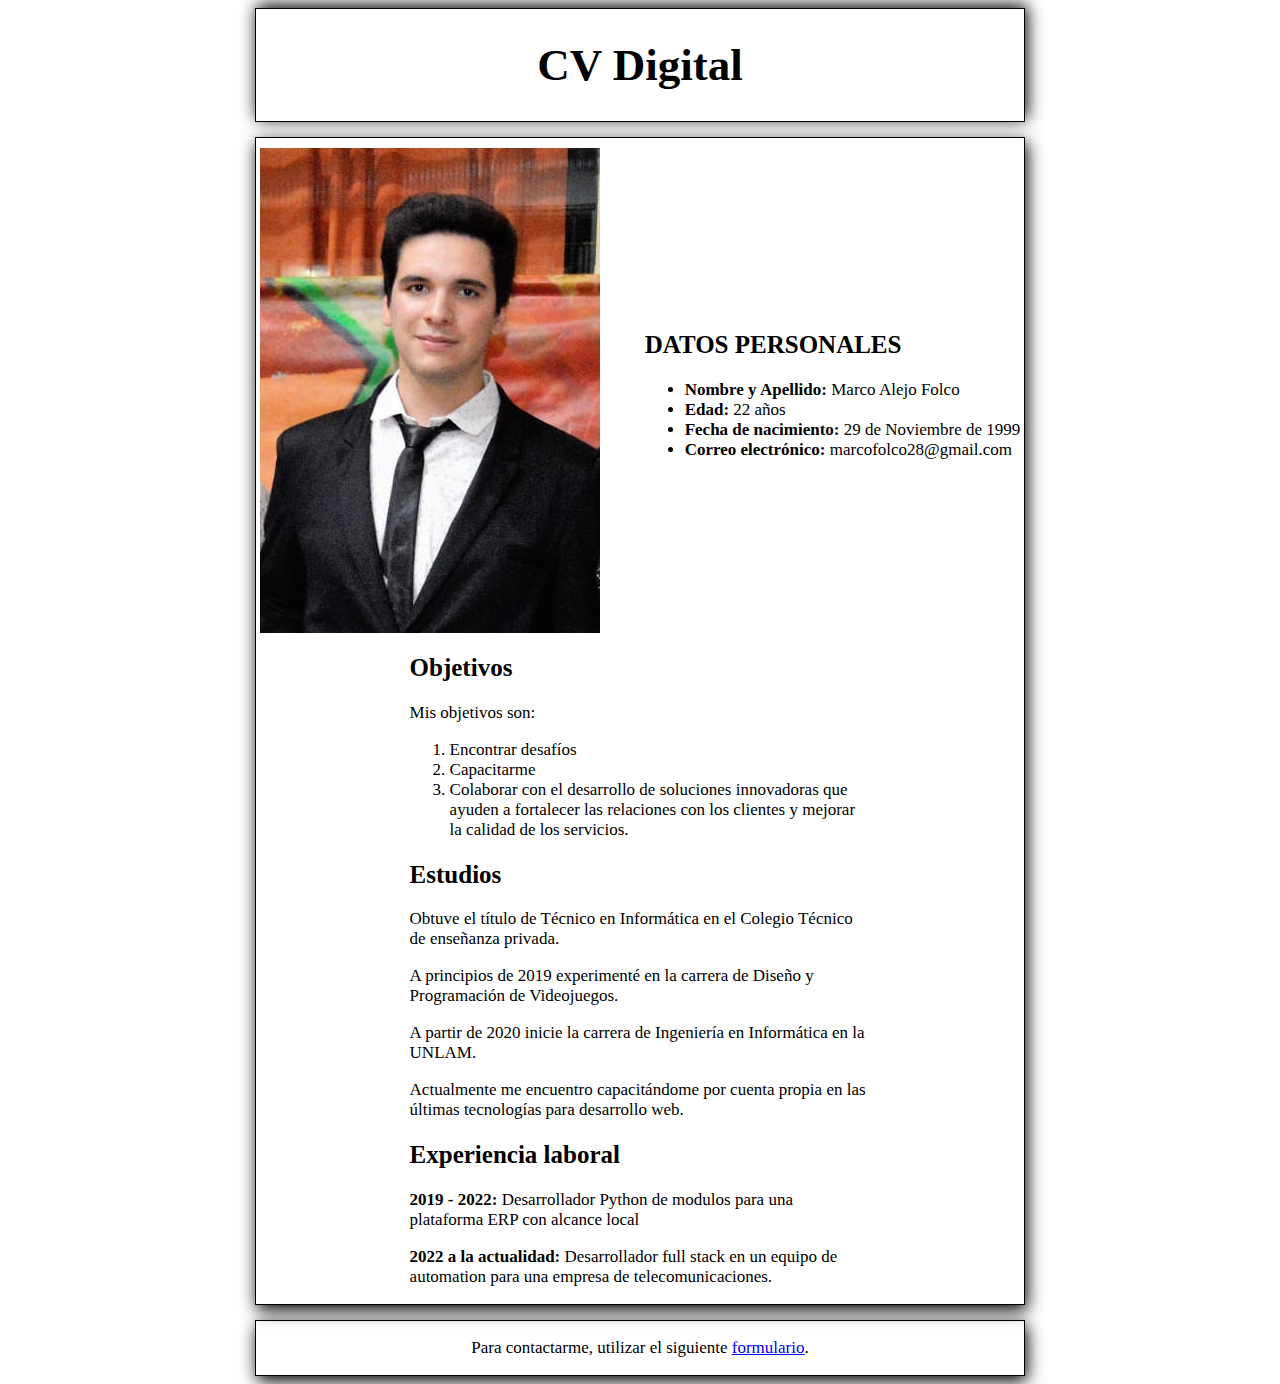
==== Tarea-M1-U3/index.html @ d0181f8a "Tarea de la unidad 3 del modulo 1" ====
<!DOCTYPE html>
<html lang="es">
<head>
    <meta charset="UTF-8">
    <meta http-equiv="X-UA-Compatible" content="IE=edge">
    <meta name="viewport" content="width=device-width, initial-scale=1.0">
    <title>CV Digital - Folco</title>
    <link rel="stylesheet" href="./styles.css">
</head>
<body>
    <header>
        <h1>CV Digital</h1>
    </header>
    <main>
        <section class="info">
            <img src="./imgs/Cvfoto.png" alt="Foto del CV">
            <div class="personal-data">
                <h2>DATOS PERSONALES</h2>
                <ul>
                    <li><strong>Nombre y Apellido: </strong>Marco Alejo Folco</li>
                    <li><strong>Edad: </strong>22 años</li>
                    <li><strong>Fecha de nacimiento: </strong>29 de Noviembre de 1999</li>
                    <li><strong>Correo electrónico: </strong>marcofolco28@gmail.com</li>
                </ul>
            </div>
        </section>
        <section class="professional-data">
            <div class="objetivos">
                <h2>Objetivos</h2>
                <p>Mis objetivos son: </p>
                <ol>
                    <li>Encontrar desafíos</li>
                    <li>Capacitarme</li>
                    <li>Colaborar con el desarrollo de soluciones innovadoras que ayuden a fortalecer las relaciones con los clientes y mejorar la calidad de los servicios.</li>
                </ol>
            </div>
            <div class="estudios">
                <h2>Estudios</h2>
                <p>Obtuve el título de Técnico en Informática en el Colegio Técnico de enseñanza privada.</p>
                <p>A principios de 2019 experimenté en la carrera de Diseño y Programación de Videojuegos.</p>
                <p>A partir de 2020 inicie la carrera de Ingeniería en Informática en la UNLAM.</p>
                <p>Actualmente me encuentro capacitándome por cuenta propia en las últimas tecnologías para desarrollo web.</p>
            </div>
            <div class="experiencia">
                <h2>Experiencia laboral</h2>
                <p><strong>2019 - 2022:</strong> Desarrollador Python de modulos para una plataforma ERP con alcance local</p>
                <p><strong>2022 a la actualidad:</strong> Desarrollador full stack en un equipo de automation para una empresa de telecomunicaciones.</p>
            </div>
        </section>
    </main>
    <footer>
        <section class="contacto">
            <p>Para contactarme, utilizar el siguiente <a href="./contacto.html" target="_blank">formulario</a>.</p>
        </section>
    </footer>
</body>
</html>
---- Tarea-M1-U3/styles.css ----
html {
    font-size: 62.5%;
}

body {
    box-sizing: border-box;
    font-size: 1.2rem;
}

header, main, footer {
    width: 60vw;
    margin: 0 auto;
}

header {
    border: 1px solid black;
    margin-bottom: 15px;
    box-shadow: 2px -3px 16px 0px black, 5px 5px 15px 5px rgba(0,0,0,0);
}


main {
    border: 1px solid black;
    box-shadow: 2px 5px 16px 0px black, 5px 5px 15px 5px rgba(0,0,0,0);
}

footer {
    margin-top: 15px;
    border: 1px solid black;
    box-shadow: 2px 5px 16px 0px black, 5px 5px 15px 5px rgba(0,0,0,0);
}

h1 {
    text-align: center;
    font-size: 4.5rem;
}

li, p {
    line-height: 2rem;
    font-size: 1.7rem;
}

h2 {
    font-size: 2.5rem;
}

form {
    padding: 0 10px;
}

.info {
    margin-top: 10px;
    display: flex;
    flex-wrap: wrap;
    justify-content: center;
    gap: 0 45px;
}

.personal-data {
    align-self: center;
}

.professional-data div {
    width: 60%;
    margin: 0 auto;
}

.contacto p {
    text-align: center;
}

#text-motivo {
    display: block;
}
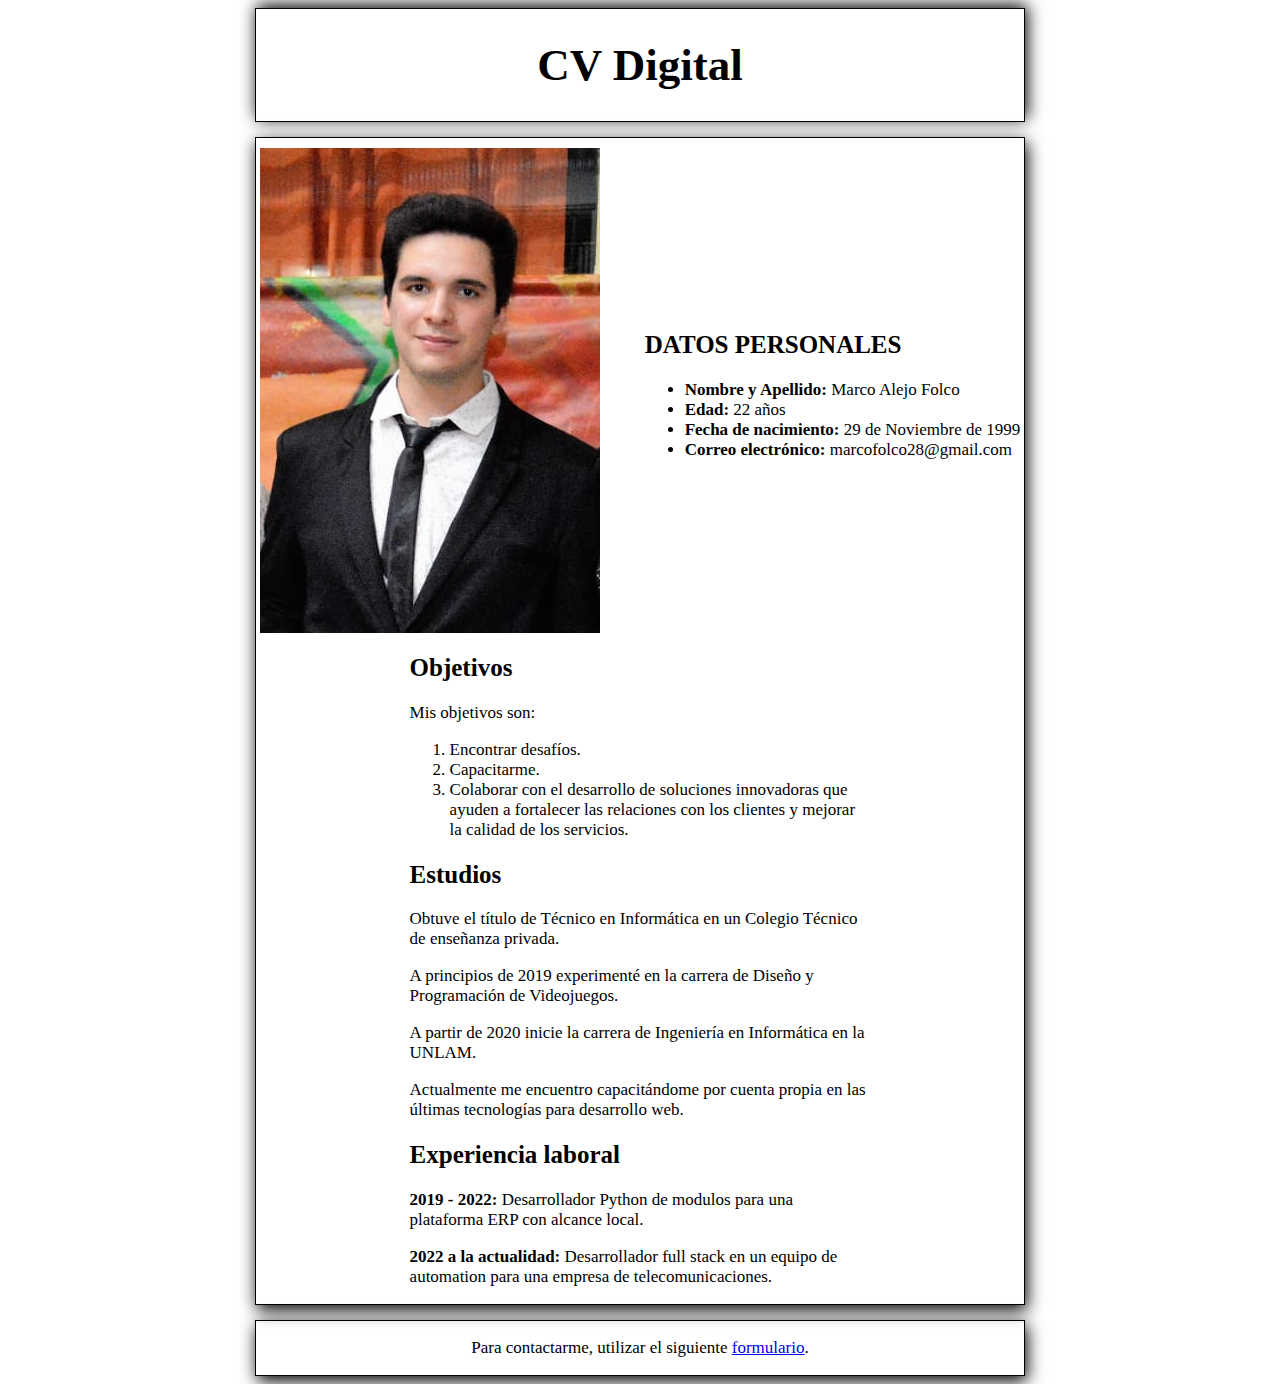
==== commit 51a61a81: "Cierre de etiquetas y mejoras de ortografía" ====
--- a/Tarea-M1-U3/index.html
+++ b/Tarea-M1-U3/index.html
@@ -1,11 +1,11 @@
 <!DOCTYPE html>
 <html lang="es">
 <head>
-    <meta charset="UTF-8">
-    <meta http-equiv="X-UA-Compatible" content="IE=edge">
-    <meta name="viewport" content="width=device-width, initial-scale=1.0">
+    <meta charset="UTF-8"/>
+    <meta http-equiv="X-UA-Compatible" content="IE=edge"/>
+    <meta name="viewport" content="width=device-width, initial-scale=1.0"/>
     <title>CV Digital - Folco</title>
-    <link rel="stylesheet" href="./styles.css">
+    <link rel="stylesheet" href="./styles.css"/>
 </head>
 <body>
     <header>
@@ -13,7 +13,7 @@
     </header>
     <main>
         <section class="info">
-            <img src="./imgs/Cvfoto.png" alt="Foto del CV">
+            <img src="./imgs/Cvfoto.png" alt="Foto del CV"/>
             <div class="personal-data">
                 <h2>DATOS PERSONALES</h2>
                 <ul>
@@ -29,21 +29,21 @@
                 <h2>Objetivos</h2>
                 <p>Mis objetivos son: </p>
                 <ol>
-                    <li>Encontrar desafíos</li>
-                    <li>Capacitarme</li>
+                    <li>Encontrar desafíos.</li>
+                    <li>Capacitarme.</li>
                     <li>Colaborar con el desarrollo de soluciones innovadoras que ayuden a fortalecer las relaciones con los clientes y mejorar la calidad de los servicios.</li>
                 </ol>
             </div>
             <div class="estudios">
                 <h2>Estudios</h2>
-                <p>Obtuve el título de Técnico en Informática en el Colegio Técnico de enseñanza privada.</p>
+                <p>Obtuve el título de Técnico en Informática en un Colegio Técnico de enseñanza privada.</p>
                 <p>A principios de 2019 experimenté en la carrera de Diseño y Programación de Videojuegos.</p>
                 <p>A partir de 2020 inicie la carrera de Ingeniería en Informática en la UNLAM.</p>
                 <p>Actualmente me encuentro capacitándome por cuenta propia en las últimas tecnologías para desarrollo web.</p>
             </div>
             <div class="experiencia">
                 <h2>Experiencia laboral</h2>
-                <p><strong>2019 - 2022:</strong> Desarrollador Python de modulos para una plataforma ERP con alcance local</p>
+                <p><strong>2019 - 2022:</strong> Desarrollador Python de modulos para una plataforma ERP con alcance local.</p>
                 <p><strong>2022 a la actualidad:</strong> Desarrollador full stack en un equipo de automation para una empresa de telecomunicaciones.</p>
             </div>
         </section>
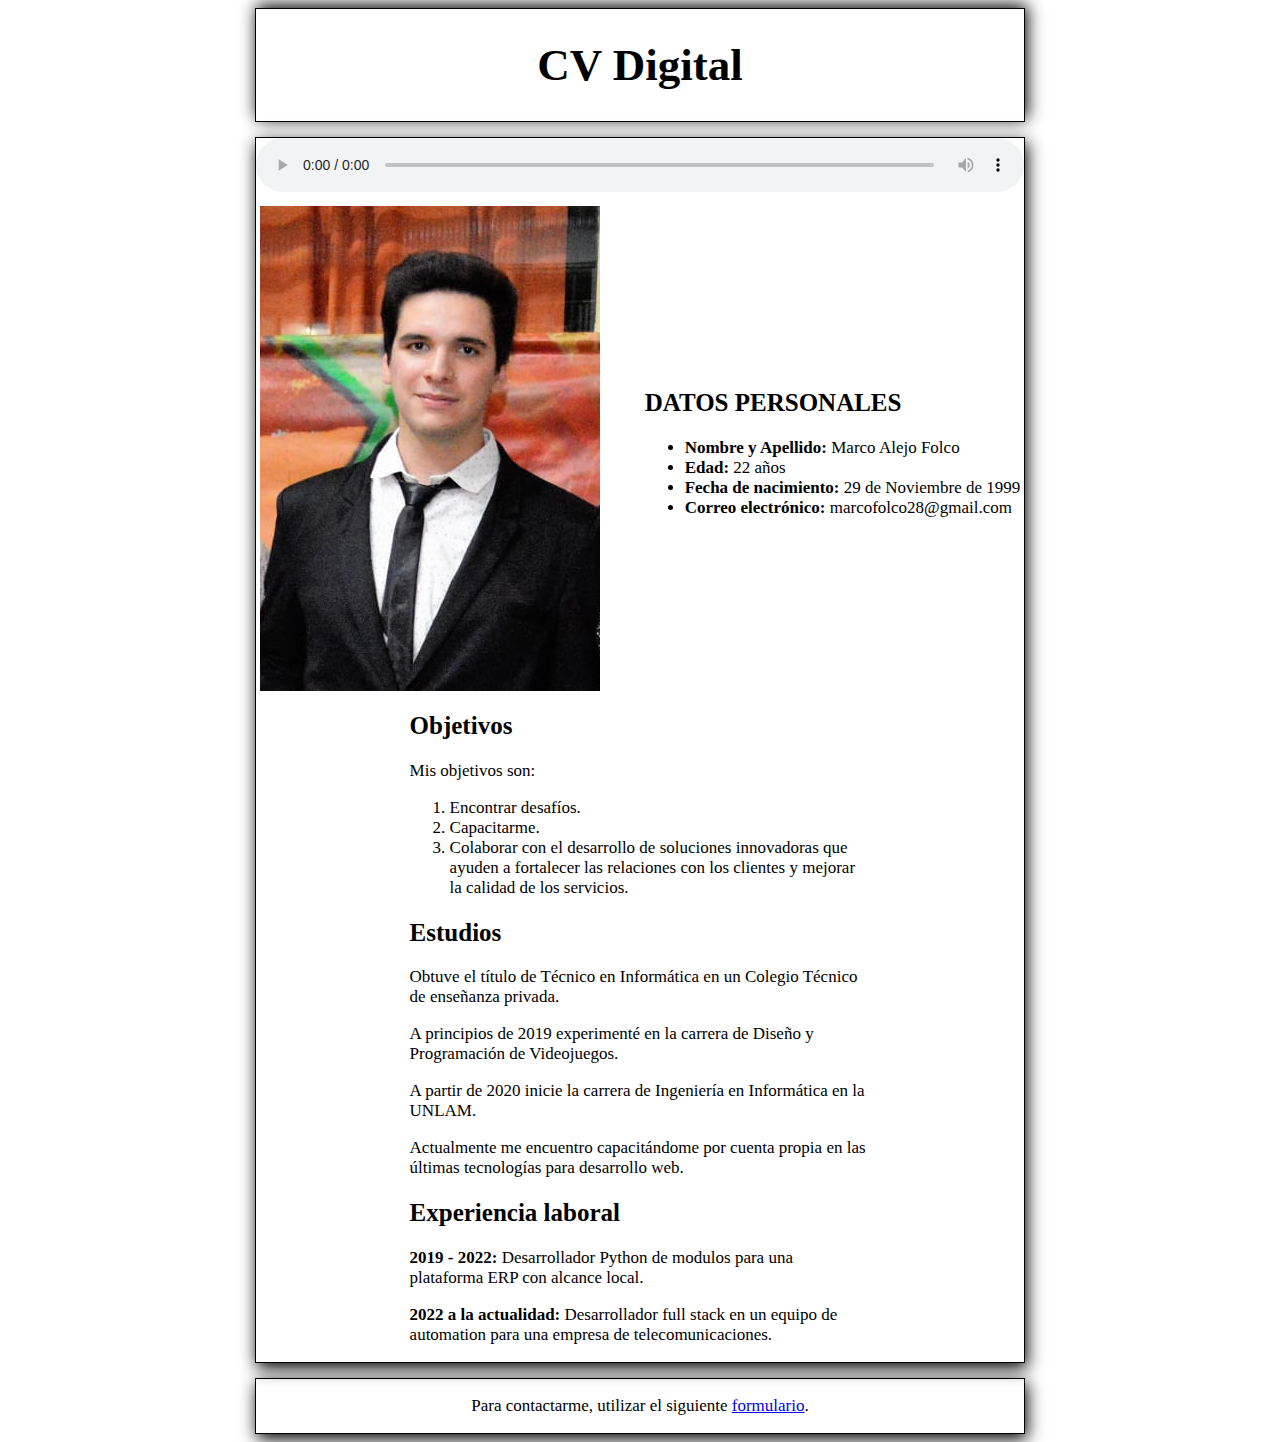
==== commit 3d5a5113: "Reorganización de assets y agregado de un tag de audio" ====
--- a/Tarea-M1-U3/index.html
+++ b/Tarea-M1-U3/index.html
@@ -12,8 +12,12 @@
         <h1>CV Digital</h1>
     </header>
     <main>
+        <audio controls>
+            <source src="./assets/music/bg_music.mp3" type="audio/mp3"/>
+            Tu navegador no soporta la etiqueta audio.
+        </audio>
         <section class="info">
-            <img src="./imgs/Cvfoto.png" alt="Foto del CV"/>
+            <img src="./assets/imgs/Cvfoto.png" alt="Foto del CV"/>
             <div class="personal-data">
                 <h2>DATOS PERSONALES</h2>
                 <ul>
--- a/Tarea-M1-U3/styles.css
+++ b/Tarea-M1-U3/styles.css
@@ -48,6 +48,10 @@
     padding: 0 10px;
 }
 
+audio {
+    width: 100%;
+}
+
 .info {
     margin-top: 10px;
     display: flex;
